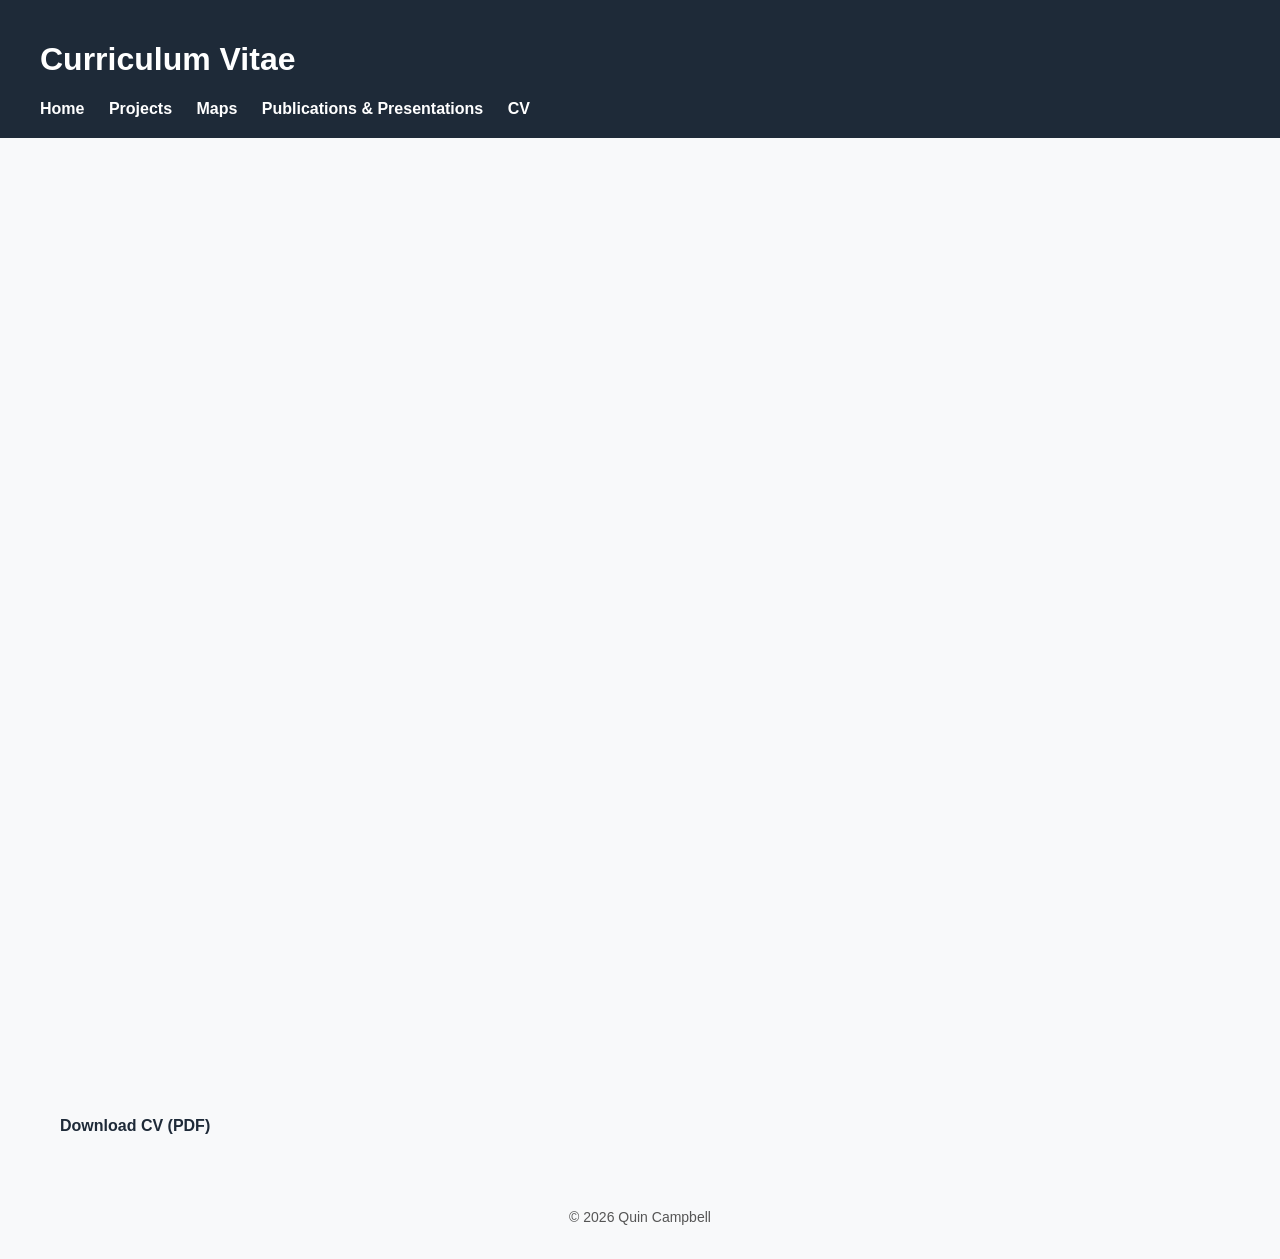
==== cv.html @ 6f0dad4e "Add files via upload" ====
<!DOCTYPE html>
<html lang="en">
<head>
  <meta charset="UTF-8">
  <title>CV | Quin Campbell</title>
  <link rel="stylesheet" href="assets/css/style.css">
  <style>
    .cv-container {
      padding: 40px 60px;
    }

    .cv-container h1 {
      margin-top: 0;
    }

    .cv-frame {
      width: 100%;
      height: 900px; /* adjust height if needed */
      border: none;
      margin-top: 20px;
    }

    .download-link {
      margin-top: 15px;
      font-size: 16px;
    }

    .download-link a {
      color: #1e2a38;
      text-decoration: none;
      font-weight: bold;
    }

    .download-link a:hover {
      text-decoration: underline;
    }
  </style>
</head>

<body>
  <header>
    <h1>Curriculum Vitae</h1>
    <nav>
      <a href="index.html">Home</a>
      <a href="projects.html">Projects</a>
      <a href="maps.html">Maps</a>
      <a href="publications.html">Publications & Presentations</a>
      <a href="cv.html">CV</a>
    </nav>
  </header>

  <section class="cv-container">

    <!-- Embedded PDF -->
    <iframe 
      src="assets/docs/Quinlan_Campbell_CV.pdf"
      class="cv-frame">
    </iframe>

    <!-- Download link -->
    <div class="download-link">
      <a href="assets/docs/Quinlan_Campbell_CV.pdf" download>Download CV (PDF)</a>
    </div>
  </section>

  <footer>
    <p>© 2026 Quin Campbell</p>
  </footer>
</body>
</html>
---- assets/css/style.css ----
/* =========================================================
   GLOBAL PAGE STYLING
   ---------------------------------------------------------
   Establishes consistent top and left margins across all pages.
========================================================= */
body {
  font-family: Arial, sans-serif;
  margin: 0;
  background: #f8f9fa;
  color: #222;
}

/* Header and Navigation */
header {
  background: #1e2a38;
  color: white;
  padding: 20px 40px; /* consistent left padding */
}

nav a {
  color: white;
  margin-right: 20px;
  text-decoration: none;
  font-weight: bold;
}

/* =========================================================
   UNIVERSAL CONTENT WRAPPER
   ---------------------------------------------------------
   Applies consistent top and left spacing for all page sections.
========================================================= */
main,
.content,
.about-section {
  padding: 40px 60px 0 50px;; /* uniform top and left spacing */
  box-sizing: border-box;
}

/* =========================================================
   ABOUT SECTION
   ---------------------------------------------------------
   Aligns photo and text side by side with balanced spacing.
========================================================= */
.about-section {
  display: flex;
  align-items: flex-start;
  gap: 40px;
}

.profile-pic {
  width: 220px;
  height: 220px;
  border-radius: 50%;
  object-fit: cover;
}

.photo-block {
  display: flex;
  flex-direction: column;
  align-items: center;
}

.contact-info {
  text-align: center;
  font-size: 14px;
  margin-top: 10px;
  color: #444;
}

.contact-info a {
  color: #1e2a38;
  text-decoration: none;
}

.contact-info a:hover {
  text-decoration: underline;
}

/* =========================================================
   ABOUT TEXT
   ---------------------------------------------------------
   Controls text width and spacing for readability.
========================================================= */
.about-text {
  max-width: 800px;
}

.about-text h2 {
  margin-top: 0;
  font-size: 28px;
}

.about-text p {
  margin-bottom: 20px;
  line-height: 1.6;
  font-size: 16px;
}

/* =========================================================
   CONTENT SECTIONS (Projects, Publications, etc.)
   ---------------------------------------------------------
   Ensures consistent vertical rhythm and spacing.
========================================================= */
.content h2 {
  margin-top: 0;
  margin-bottom: 0.3em;
}

.content p {
  margin-top: 0.2em;
}

/* =========================================================
   PRESENTATIONS LAYOUT
   ---------------------------------------------------------
   Aligns presentation images and captions uniformly.
========================================================= */
.presentations {
  display: flex;
  justify-content: center;
  align-items: flex-start;
  gap: 40px;
  padding: 0;
  margin-top: 10px;
  flex-wrap: nowrap;
  overflow-x: auto;
}

.presentation-item {
  text-align: center;
  flex: 0 0 260px;
}

.presentation-img {
  width: 100%;
  height: 160px;
  object-fit: cover;
  object-position: center 20%;
  border-radius: 0;
}

/* Adjust crop for third image */
.presentations .presentation-item:nth-child(3) .presentation-img {
  object-position: center 70%;
}

/* Caption styling */
.presentations .presentation-item p {
  font-size: 14px;
  line-height: 1.2;
  margin: 0;
  padding: 0;
}

/* =========================================================
   FOOTER
   ---------------------------------------------------------
   Simple centered footer with muted text.
========================================================= */
footer {
  text-align: center;
  padding: 20px 40px;
  font-size: 14px;
  color: #555;
}
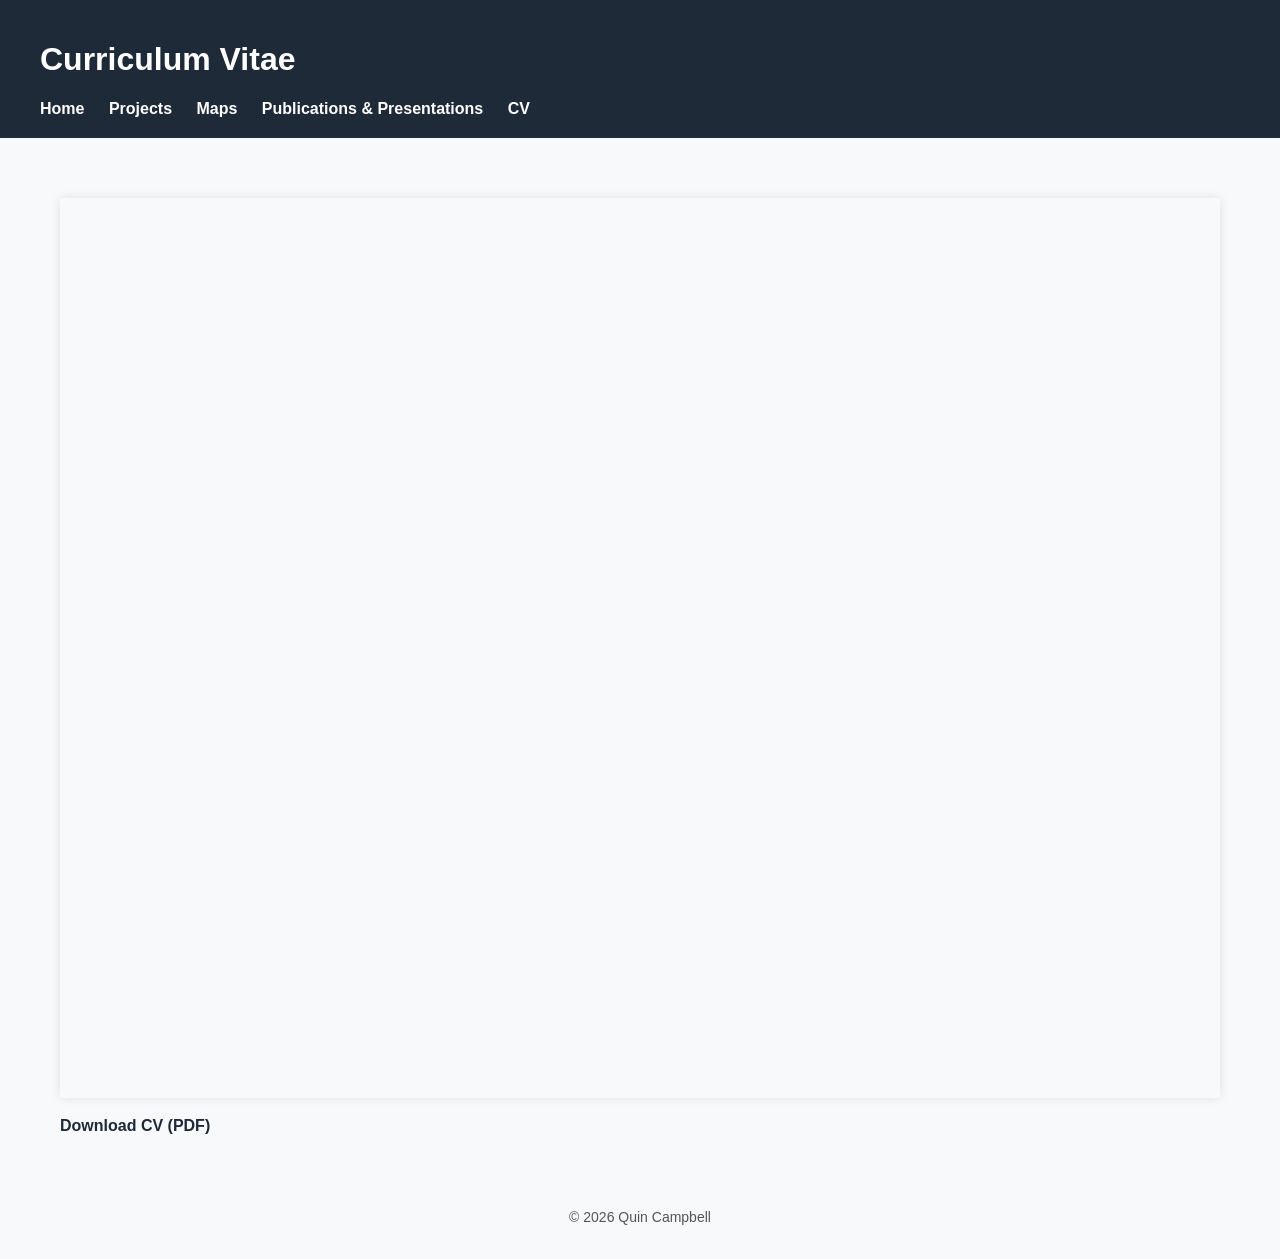
==== commit dc8fb020: "Add files via upload" ====
--- a/cv.html
+++ b/cv.html
@@ -5,21 +5,36 @@
   <title>CV | Quin Campbell</title>
   <link rel="stylesheet" href="assets/css/style.css">
   <style>
+    /* --- Layout --- */
     .cv-container {
       padding: 40px 60px;
+      max-width: 1200px;
+      margin: 0 auto;
     }
 
     .cv-container h1 {
       margin-top: 0;
     }
 
-    .cv-frame {
-      width: 100%;
-      height: 900px; /* adjust height if needed */
-      border: none;
+    /* --- PDF viewer --- */
+    .pdf-desktop {
+      display: block;
+    }
+
+    .pdf-mobile {
+      display: none;
       margin-top: 20px;
     }
 
+    .cv-frame {
+      width: 100%;
+      height: 900px;
+      border: none;
+      margin-top: 20px;
+      box-shadow: 0 0 10px rgba(0,0,0,0.1);
+    }
+
+    /* --- Download link --- */
     .download-link {
       margin-top: 15px;
       font-size: 16px;
@@ -33,6 +48,28 @@
 
     .download-link a:hover {
       text-decoration: underline;
+    }
+
+    /* --- Mobile behavior --- */
+    @media (max-width: 768px) {
+      .pdf-desktop {
+        display: none;
+      }
+
+      .pdf-mobile {
+        display: block;
+      }
+
+      .mobile-pdf-link {
+        font-size: 18px;
+        font-weight: bold;
+        color: #1e2a38;
+        text-decoration: underline;
+      }
+
+      .cv-container {
+        padding: 20px;
+      }
     }
   </style>
 </head>
@@ -51,17 +88,28 @@
 
   <section class="cv-container">
 
-    <!-- Embedded PDF -->
+  <!-- Desktop PDF viewer -->
+  <div class="pdf-desktop">
     <iframe 
       src="assets/docs/Quinlan_Campbell_CV.pdf"
       class="cv-frame">
     </iframe>
+  </div>
 
-    <!-- Download link -->
-    <div class="download-link">
-      <a href="assets/docs/Quinlan_Campbell_CV.pdf" download>Download CV (PDF)</a>
-    </div>
-  </section>
+  <!-- Mobile PDF viewer -->
+  <div class="pdf-mobile">
+    <a href="assets/docs/Quinlan_Campbell_CV.pdf" class="mobile-pdf-link">
+      Tap here to view the full CV (PDF)
+    </a>
+  </div>
+
+  <!-- Download link -->
+  <div class="download-link">
+    <a href="assets/docs/Quinlan_Campbell_CV.pdf" download>Download CV (PDF)</a>
+  </div>
+
+</section>
+
 
   <footer>
     <p>© 2026 Quin Campbell</p>
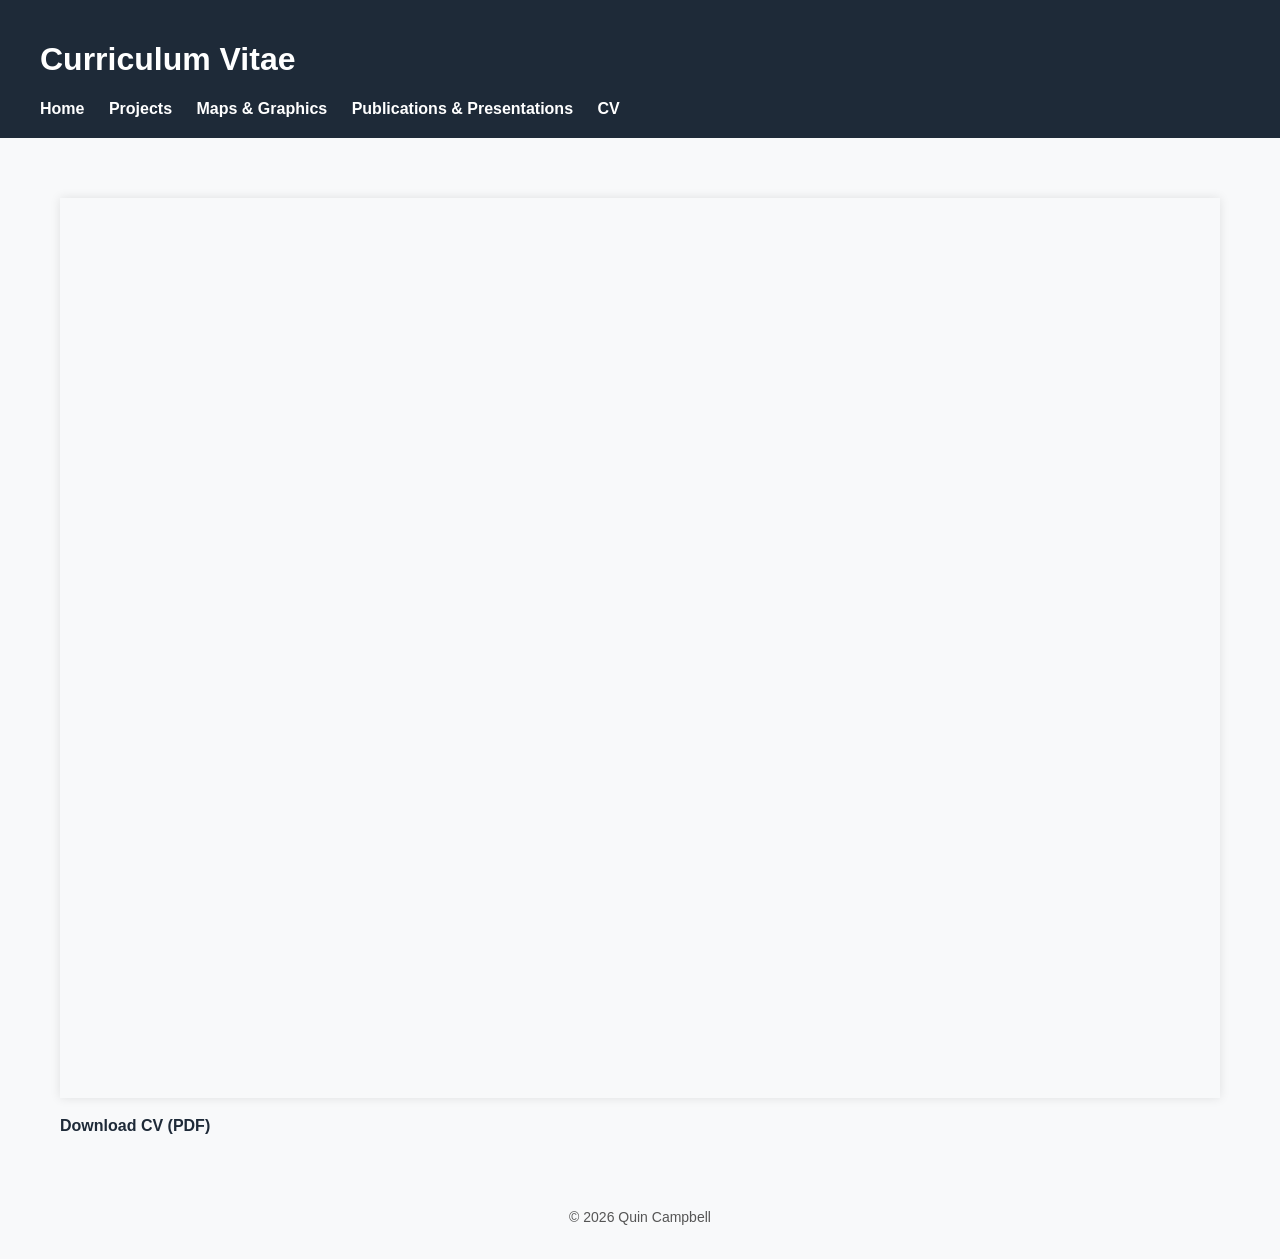
==== commit 785eb655: "Fix navigation link text for Maps Updated navigation link for Maps to 'Maps & Graphics'." ====
--- a/cv.html
+++ b/cv.html
@@ -80,7 +80,7 @@
     <nav>
       <a href="index.html">Home</a>
       <a href="projects.html">Projects</a>
-      <a href="maps.html">Maps</a>
+      <a href="maps.html">Maps & Graphics</a>
       <a href="publications.html">Publications & Presentations</a>
       <a href="cv.html">CV</a>
     </nav>
--- a/assets/css/style.css
+++ b/assets/css/style.css
@@ -163,3 +163,78 @@
   font-size: 14px;
   color: #555;
 }
+
+.maps-container{
+    max-width:1100px;
+    margin:auto;
+    padding:60px 30px;
+}
+
+.section-title{
+    text-align:center;
+    font-size:44px;
+    margin-bottom:8px;
+    color:#1e2a38;
+}
+
+.section-subtitle{
+    text-align:center;
+    color:#666;
+    font-size:18px;
+    margin-bottom:60px;
+}
+
+.figure-card{
+    background:white;
+    border-radius:12px;
+    overflow:hidden;
+    box-shadow:0 8px 25px rgba(0,0,0,.08);
+    margin-bottom:60px;
+    transition:.25s;
+}
+
+.figure-card:hover{
+    transform:translateY(-4px);
+    box-shadow:0 14px 35px rgba(0,0,0,.12);
+}
+
+.figure-card img{
+    width:100%;
+    display:block;
+}
+
+.figure-content{
+    padding:28px;
+}
+
+.figure-title{
+    font-size:24px;
+    color:#1e2a38;
+    margin-bottom:12px;
+}
+
+.figure-caption{
+    color:#666;
+    line-height:1.7;
+    margin-bottom:22px;
+}
+
+.figure-button{
+    display:inline-block;
+    padding:10px 22px;
+    background:#1e2a38;
+    color:white;
+    text-decoration:none;
+    border-radius:6px;
+    transition:.2s;
+}
+
+.figure-button:hover{
+    background:#35506d;
+}
+
+.gallery {
+    display: grid;
+    grid-template-columns: repeat(auto-fit, minmax(300px, 1fr));
+    gap: 30px;
+}
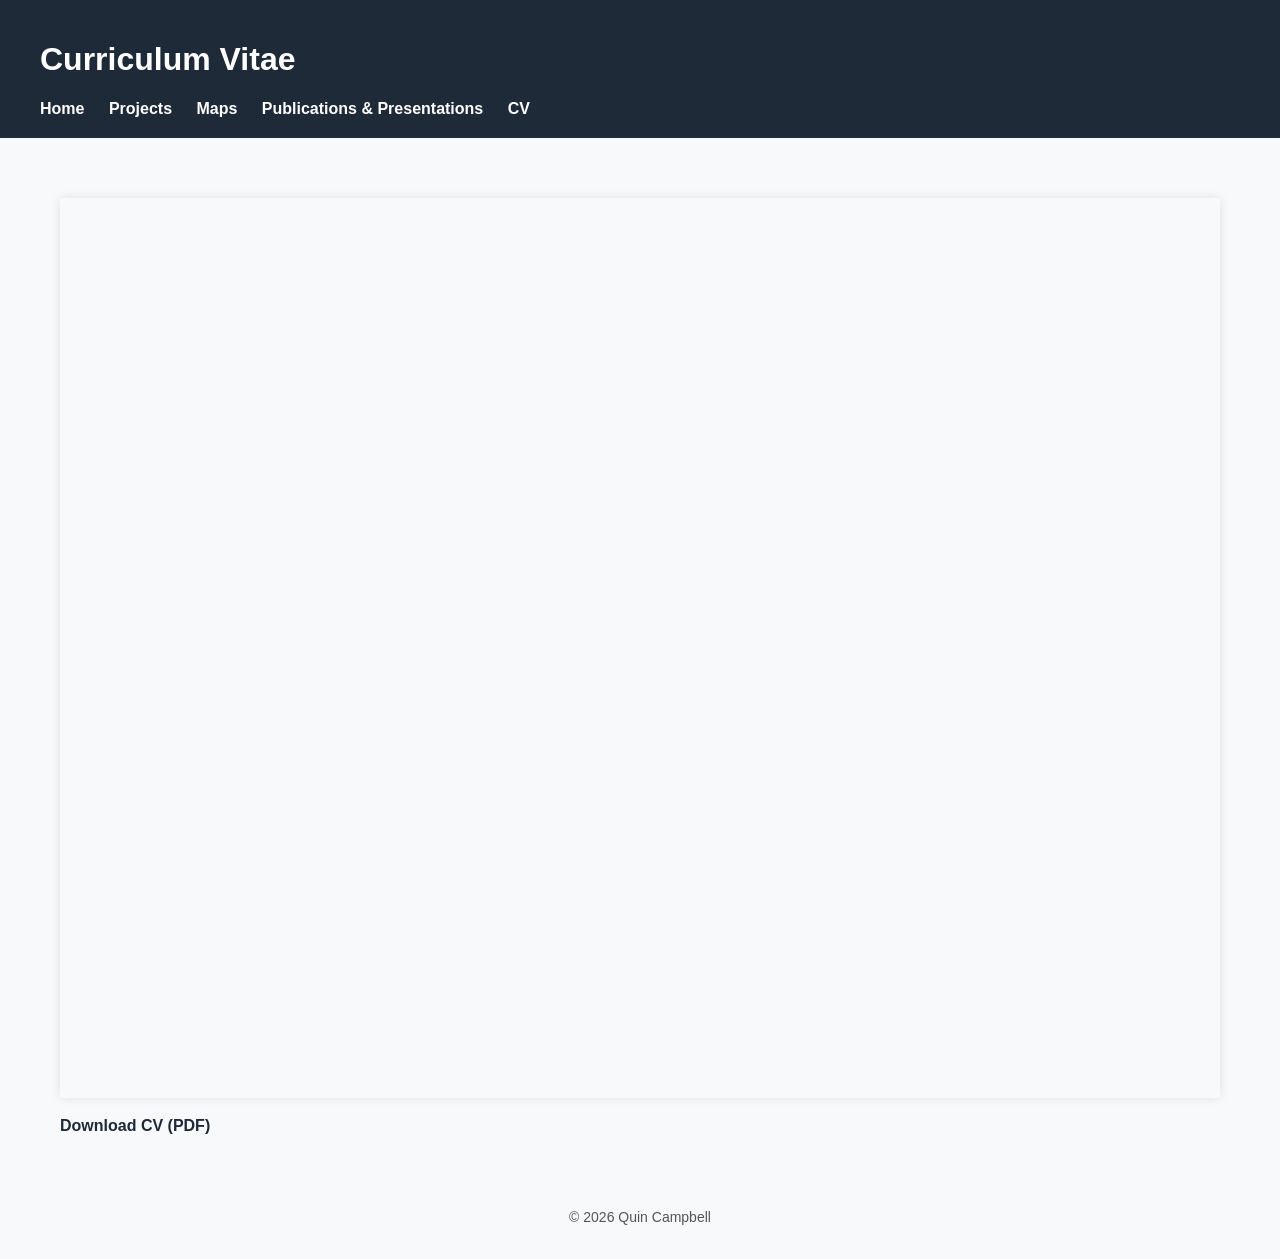
==== commit 66b9b745: "Add files via upload" ====
--- a/cv.html
+++ b/cv.html
@@ -80,7 +80,7 @@
     <nav>
       <a href="index.html">Home</a>
       <a href="projects.html">Projects</a>
-      <a href="maps.html">Maps & Graphics</a>
+      <a href="maps.html">Maps</a>
       <a href="publications.html">Publications & Presentations</a>
       <a href="cv.html">CV</a>
     </nav>
